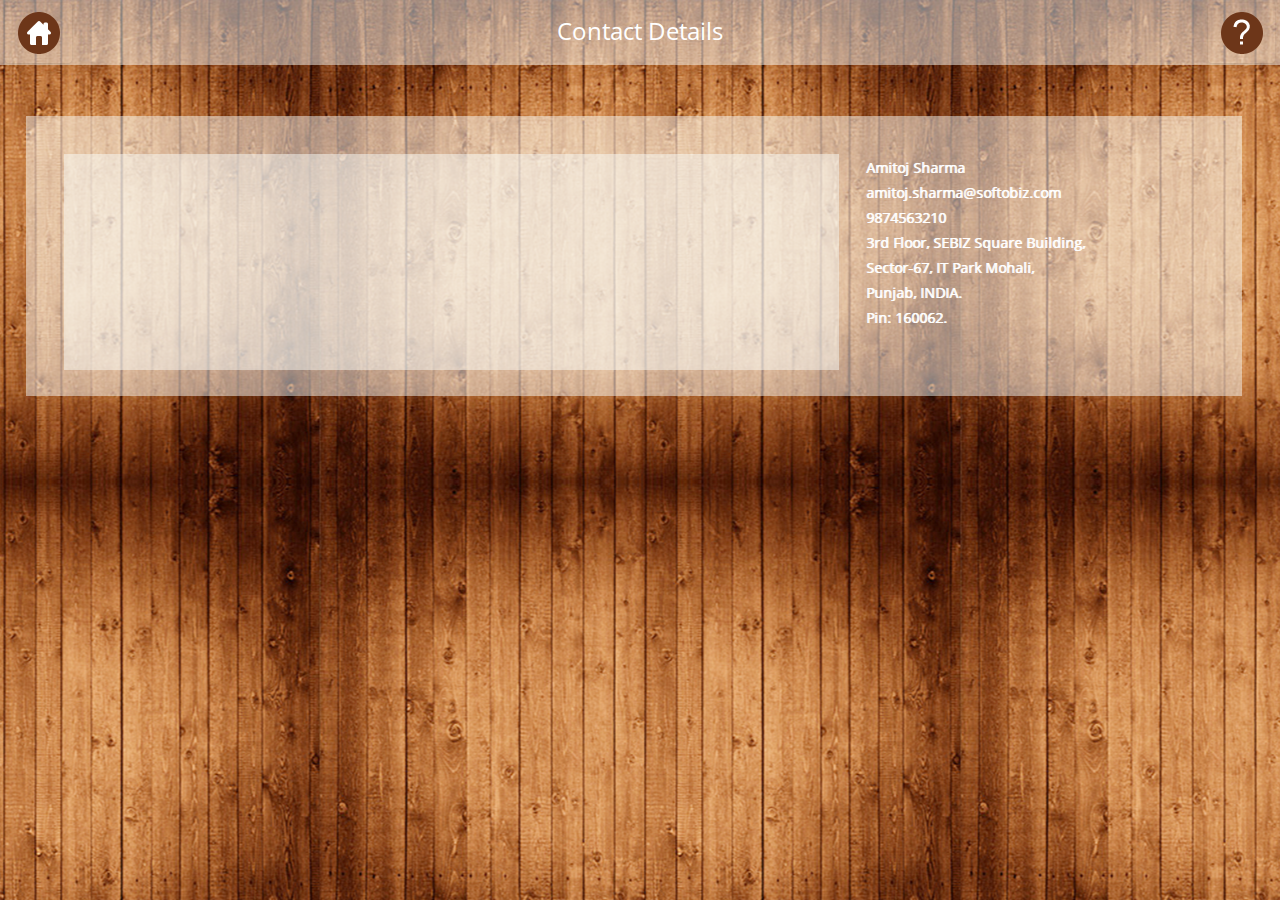
==== contact_us.html @ 41d0ece5 "cgfmedia_ZeusFitness_441" ====
<!DOCTYPE html PUBLIC "-//W3C//DTD XHTML 1.0 Transitional//EN" "http://www.w3.org/TR/xhtml1/DTD/xhtml1-transitional.dtd">
<html xmlns="http://www.w3.org/1999/xhtml">
<head>
<meta http-equiv="Content-Type" content="text/html; charset=utf-8" />
<title>Contact Us Screen</title>
<meta name="viewport" content="width=device-width, initial-scale=1">
<meta name="apple-mobile-web-app-capable" content="yes">
<link rel="stylesheet" href="../../assets/css/fonts.css" />
<link rel="stylesheet" href="css/jquery.mobile-1.4.0.css" />
<link rel="stylesheet" href="css/wooden_theme.css" />
<link rel="stylesheet" href="css/common_layout.css" />
<link rel="stylesheet" href="css/splash.css" />
<script src="js/jquery_1.9.1.js"></script>
<script src="js/jquery.mobile-1.4.0.js"></script>
<script type="text/javascript">
   $(document).ready(function() {
      $('#back-link').click(function() {
         history.go(-1) 
       });
   });
</script>

<script type="text/javascript">
   $(document).ready(function() {
      $('#back-link').click(function() {
         history.go(-1) 
       });
   });
</script>
<style type="text/css">
img {
	max-width:100%;
}
</style>
</head>

<body>
<!-- Start of first page -->
<div data-role="page" id="theme_layout" class="theme_bg"> 
  <!-- Splash Screen starts here -->
  
  <!-- Header Starts Here -->
  <div data-role="header"> <a class="refresh_link" id="back-link" href="#"><img src="images/home_icon.png" alt="home icon" /></a>
    <h1>Contact Details</h1>
    <a class="help_link"><img src="images/help_icon.png" alt="help icon" /></a> </div>
  <!-- /header ends here --> 
  <div class="location">
  <div class="iframewrapper">
  <iframe width="100%" height="350" frameborder="0" scrolling="no" marginheight="0" marginwidth="0" src="https://maps.google.co.in/maps?f=q&amp;source=s_q&amp;hl=en&amp;geocode=&amp;q=Newyork+City+,+United+States&amp;aq=&amp;sll=40.818565,-73.955676&amp;sspn=0.006983,0.009645&amp;ie=UTF8&amp;hq=&amp;hnear=New+York,+United+States&amp;ll=40.714353,-74.005973&amp;spn=0.111898,0.154324&amp;t=m&amp;z=13&amp;output=embed"></iframe></div>
  <!-- Location Address -->
  <div class="location_address contact_details">
  <p>Amitoj Sharma</p>
  <p>amitoj.sharma@softobiz.com</p>
  <p>9874563210</p>
  
<p>3rd Floor, SEBIZ Square Building,</p>
<p>Sector-67, IT Park Mohali,</p>
<p>Punjab, INDIA.</p>
<p>Pin: 160062. </p>
  
  
  </div>
  <!-- Location Address Ends Here -->
  <div class="clr"></div>
  </div>
  
  
  <!-- Splash Screen Ends here -->
  
</div>
<!-- /page --> 

</body>
</html>
---- css/wooden_theme.css ----
body{
	overflow-x:hidden;
}
.theme_bg{
	background:url(../images/theme_background.jpg) center top;
}
.logo{
	padding-top:28%;
	transition:all ease .3s;
	margin: 0 auto;
}

.ui-footer {
    background: none repeat scroll 0 0 rgba(0, 0, 0, 0) !important;
    border-bottom-width: 0;
    border-left-width: 0;
    border-right-width: 0;
    border-top: medium none !important;
}
.owl-demo .item{
	width:70px;
	height:70px;
	display:table-cell;
	background-image:url('../images/icon_bg.png');
	background-repeat:no-repeat;
	background-size:100% 100%;
	vertical-align:middle;
	text-align:center;
}
.ui-header{
	background:url(../images/header_bg.png) !important;
	border:none !important;
	
}
.ui-header .ui-title, .ui-footer .ui-title{
	text-shadow:none !important;
	color:#fff !important;
	font-size:24px;
	font-weight:normal;
	margin:0 2%;
}
.ui-icon-customrefresh:after {
	background-image: url("../images/refresh_icon.png");
	
}
.ui-icon-customrefresh:after{
	background-color:none;
	border:none;
	border-radius:none;
	height:42px;
	width:42px;
}
.ui-header .ui-btn-icon-notext{
	margin-top:11px;
}
.refresh_link,.help_link{
	border:none !important;
	background:none !important;
}
.refresh_link:hover,.refresh_link:active,.refresh_link:focus,.help_link:focus,.help_link:hover,.help_link:active{
	box-shadow:none !important;
}


.app_feature_list a{
	color:#fff !important;
	text-decoration:none;
	cursor:pointer !important;
}
.app_feature_list a label{
	cursor:pointer !important;
}
.app_feature_list a.item  img{
	max-height:32px;
	max-width:32px;
}
/* EDIT BY AMITOJ 18-Feb */
---- css/common_layout.css ----
@font-face {
font-family:"Open Sans Light";
src:url("fonts/OpenSans-Light.eot?") format("eot"), url("fonts/OpenSans-Light.woff") format("woff"), url("fonts/OpenSans-Light.ttf") format("truetype"), url("fonts/OpenSans-Light.svg#OpenSans-Light") format("svg");
font-weight:normal;
font-style:normal;
}
@font-face {
font-family:"Open Sans";
src:url("fonts/OpenSans-Regular.eot?") format("eot"), url("fonts/OpenSans-Regular.woff") format("woff"), url("fonts/OpenSans-Regular.ttf") format("truetype"), url("fonts/OpenSans-Regular.svg#OpenSans") format("svg");
font-weight:normal;
font-style:normal;
}
@font-face {
font-family:"Open Sans Semibold";
src:url("fonts/OpenSans-Semibold.eot?") format("eot"), url("fonts/OpenSans-Semibold.woff") format("woff"), url("fonts/OpenSans-Semibold.ttf") format("truetype"), url("fonts/OpenSans-Semibold.svg#OpenSans-Semibold") format("svg");
font-weight:normal;
font-style:normal;
}
body {
	font-family:Open Sans,sans-serif;
	min-width:313px;
}
.clr{
	clear:both;
}
.app_feature_list{
	text-align:center;
	text-shadow:none;
	float:left;
	font-weight:normal;
	color:#fff;
	width:70px;
	font-family:Open Sans Semibold,sans-serif;
}
.app_feature_list label{
	height:42px;
	overflow:hidden;
	font-size:13px;
}

.no_data{
	background: url(../images/header_bg.png);
    border-radius: 6px;
    display: block;
    margin: 6%;
    padding: 4%;
    text-align: center;
    width: 80%;
    text-shadow:none !important;
    text-transform: capitalize;
}
a.item{

    background-image: url("../images/icon_bg.png");
	background-repeat:no-repeat;
	background-size:100% 100%;
    display: table-cell;
    height: 70px;
    text-align: center;
    vertical-align: middle;
    width: 70px;

}
@media (max-width: 330px){
	.ui-header .ui-title, .ui-footer .ui-title{
		margin: 0 22%;
	}
}

/* tempory */
.logo {
	display:none !important;
}
---- css/splash.css ----
.splash{
	text-align:center;
}
.location{
	background:url(../images/header_bg.png);
	margin:4% 2% 2%;
	padding:3%;
	width:89%;
}
.iframewrapper{
	position:relative;
	min-height:200px;
	width:68%;
	float:left;
}
.location .iframewrapper iframe{
	position:absolute;
	height:100% !important;
	max-height:400px;
	background:url(../images/header_bg.png);
	padding:1%;
	width:98% !important;
}
.location_address{
	color:#070301;
	font-size:14px;
	line-height:20px;
	text-align:justify;
	text-shadow:1px 0px 0px #333;
	padding:0% 0 2% 2%;
	width:30%;
	float:left;
}
.location_address p{
	margin:5px;
}
.contact_details{
	color:#fff;
	text-shadow:1px 0px 0px #fff;
}


@media ( max-width: 480px ) {
	.iframewrapper{
		width:100%;
	}
	.location_address{
		width:98%;
		padding:2% 1%;
	}
}
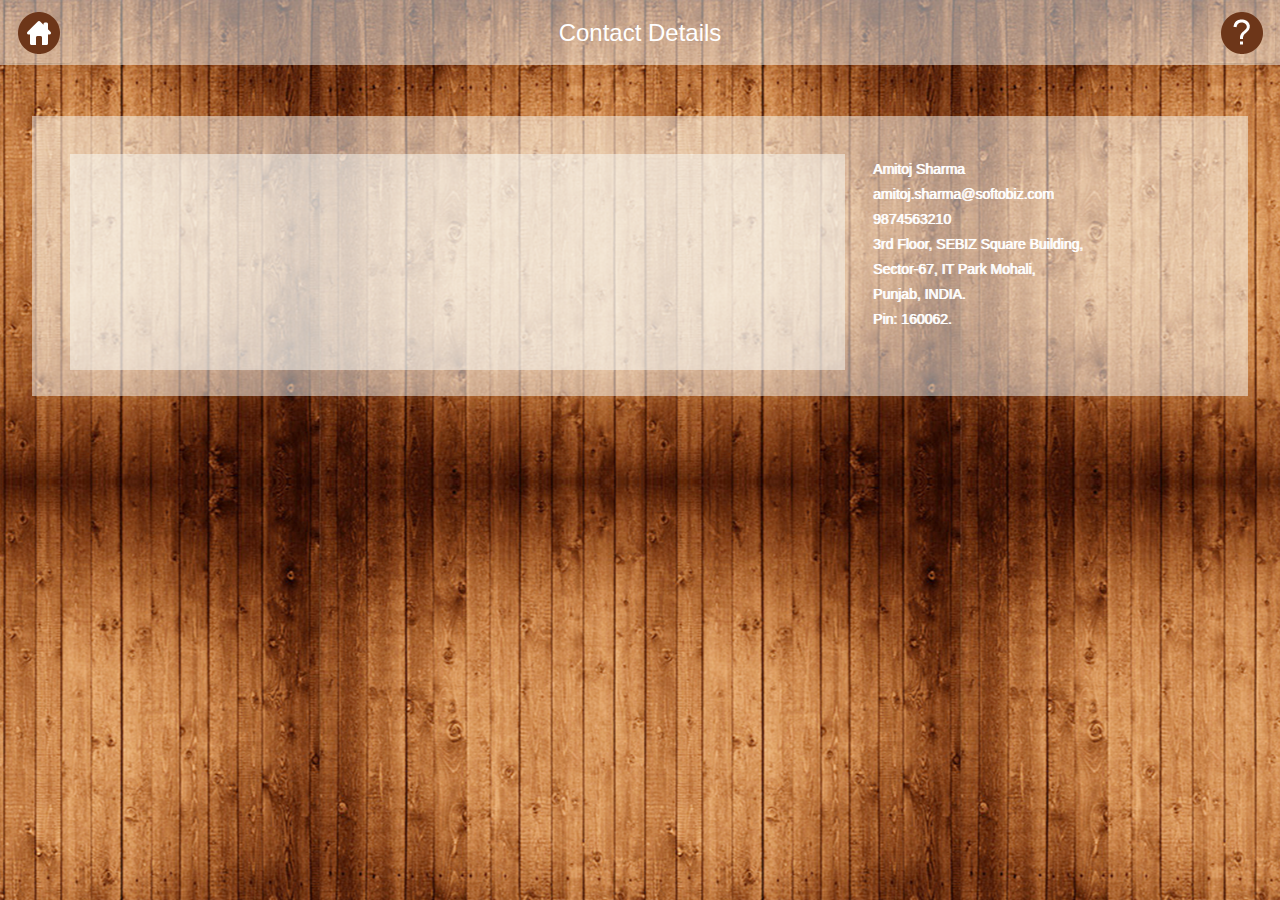
==== commit 1ea0a4b5: "cgfmedia_ZeusFitness_441" ====
--- a/contact_us.html
+++ b/contact_us.html
@@ -1,74 +1,58 @@
-<!DOCTYPE html PUBLIC "-//W3C//DTD XHTML 1.0 Transitional//EN" "http://www.w3.org/TR/xhtml1/DTD/xhtml1-transitional.dtd">
-<html xmlns="http://www.w3.org/1999/xhtml">
-<head>
-<meta http-equiv="Content-Type" content="text/html; charset=utf-8" />
-<title>Contact Us Screen</title>
-<meta name="viewport" content="width=device-width, initial-scale=1">
-<meta name="apple-mobile-web-app-capable" content="yes">
-<link rel="stylesheet" href="../../assets/css/fonts.css" />
-<link rel="stylesheet" href="css/jquery.mobile-1.4.0.css" />
-<link rel="stylesheet" href="css/wooden_theme.css" />
-<link rel="stylesheet" href="css/common_layout.css" />
-<link rel="stylesheet" href="css/splash.css" />
-<script src="js/jquery_1.9.1.js"></script>
-<script src="js/jquery.mobile-1.4.0.js"></script>
-<script type="text/javascript">
-   $(document).ready(function() {
-      $('#back-link').click(function() {
-         history.go(-1) 
-       });
-   });
-</script>
-
-<script type="text/javascript">
-   $(document).ready(function() {
-      $('#back-link').click(function() {
-         history.go(-1) 
-       });
-   });
-</script>
-<style type="text/css">
-img {
-	max-width:100%;
-}
-</style>
-</head>
-
-<body>
-<!-- Start of first page -->
-<div data-role="page" id="theme_layout" class="theme_bg"> 
-  <!-- Splash Screen starts here -->
-  
-  <!-- Header Starts Here -->
-  <div data-role="header"> <a class="refresh_link" id="back-link" href="#"><img src="images/home_icon.png" alt="home icon" /></a>
-    <h1>Contact Details</h1>
-    <a class="help_link"><img src="images/help_icon.png" alt="help icon" /></a> </div>
-  <!-- /header ends here --> 
-  <div class="location">
-  <div class="iframewrapper">
-  <iframe width="100%" height="350" frameborder="0" scrolling="no" marginheight="0" marginwidth="0" src="https://maps.google.co.in/maps?f=q&amp;source=s_q&amp;hl=en&amp;geocode=&amp;q=Newyork+City+,+United+States&amp;aq=&amp;sll=40.818565,-73.955676&amp;sspn=0.006983,0.009645&amp;ie=UTF8&amp;hq=&amp;hnear=New+York,+United+States&amp;ll=40.714353,-74.005973&amp;spn=0.111898,0.154324&amp;t=m&amp;z=13&amp;output=embed"></iframe></div>
-  <!-- Location Address -->
-  <div class="location_address contact_details">
-  <p>Amitoj Sharma</p>
-  <p>amitoj.sharma@softobiz.com</p>
-  <p>9874563210</p>
-  
-<p>3rd Floor, SEBIZ Square Building,</p>
-<p>Sector-67, IT Park Mohali,</p>
-<p>Punjab, INDIA.</p>
-<p>Pin: 160062. </p>
-  
-  
-  </div>
-  <!-- Location Address Ends Here -->
-  <div class="clr"></div>
-  </div>
-  
-  
-  <!-- Splash Screen Ends here -->
-  
-</div>
-<!-- /page --> 
-
-</body>
-</html>
+<!DOCTYPE html PUBLIC "-//W3C//DTD XHTML 1.0 Transitional//EN" "http://www.w3.org/TR/xhtml1/DTD/xhtml1-transitional.dtd">
+<html xmlns="http://www.w3.org/1999/xhtml">
+<head>
+<meta http-equiv="Content-Type" content="text/html; charset=utf-8" />
+<title>Contact Us Screen</title>
+<meta name="viewport" content="width=device-width, initial-scale=1">
+<link rel="stylesheet" href="../../assets/css/fonts.css" />
+<link rel="stylesheet" href="css/jquery.mobile-1.4.0.css" />
+<link rel="stylesheet" href="css/wooden_theme.css" />
+<link rel="stylesheet" href="css/common_layout.css" />
+<link rel="stylesheet" href="css/splash.css" />
+<script src="js/jquery_1.9.1.js"></script>
+<script src="js/jquery.mobile-1.4.0.js"></script>
+<style type="text/css">
+img {
+	max-width:100%;
+}
+</style>
+</head>
+
+<body>
+<!-- Start of first page -->
+<div data-role="page" id="theme_layout" class="theme_bg"> 
+  <!-- Splash Screen starts here -->
+  
+  <!-- Header Starts Here -->
+  <div data-role="header"> <a class="refresh_link" id="back-link" href="#"><img src="images/home_icon.png" alt="home icon" /></a>
+    <h1>Contact Details</h1>
+    <a class="help_link"><img src="images/help_icon.png" alt="help icon" /></a> </div>
+  <!-- /header ends here --> 
+  <div class="location">
+  <div class="iframewrapper">
+  <iframe width="100%" height="350" frameborder="0" scrolling="no" marginheight="0" marginwidth="0" src="https://maps.google.co.in/maps?f=q&amp;source=s_q&amp;hl=en&amp;geocode=&amp;q=Newyork+City+,+United+States&amp;aq=&amp;sll=40.818565,-73.955676&amp;sspn=0.006983,0.009645&amp;ie=UTF8&amp;hq=&amp;hnear=New+York,+United+States&amp;ll=40.714353,-74.005973&amp;spn=0.111898,0.154324&amp;t=m&amp;z=13&amp;output=embed"></iframe></div>
+  <!-- Location Address -->
+  <div class="location_address contact_details">
+  <p>Amitoj Sharma</p>
+  <p>amitoj.sharma@softobiz.com</p>
+  <p>9874563210</p>
+  
+<p>3rd Floor, SEBIZ Square Building,</p>
+<p>Sector-67, IT Park Mohali,</p>
+<p>Punjab, INDIA.</p>
+<p>Pin: 160062. </p>
+  
+  
+  </div>
+  <!-- Location Address Ends Here -->
+  <div class="clr"></div>
+  </div>
+  
+  
+  <!-- Splash Screen Ends here -->
+  
+</div>
+<!-- /page --> 
+
+</body>
+</html>
